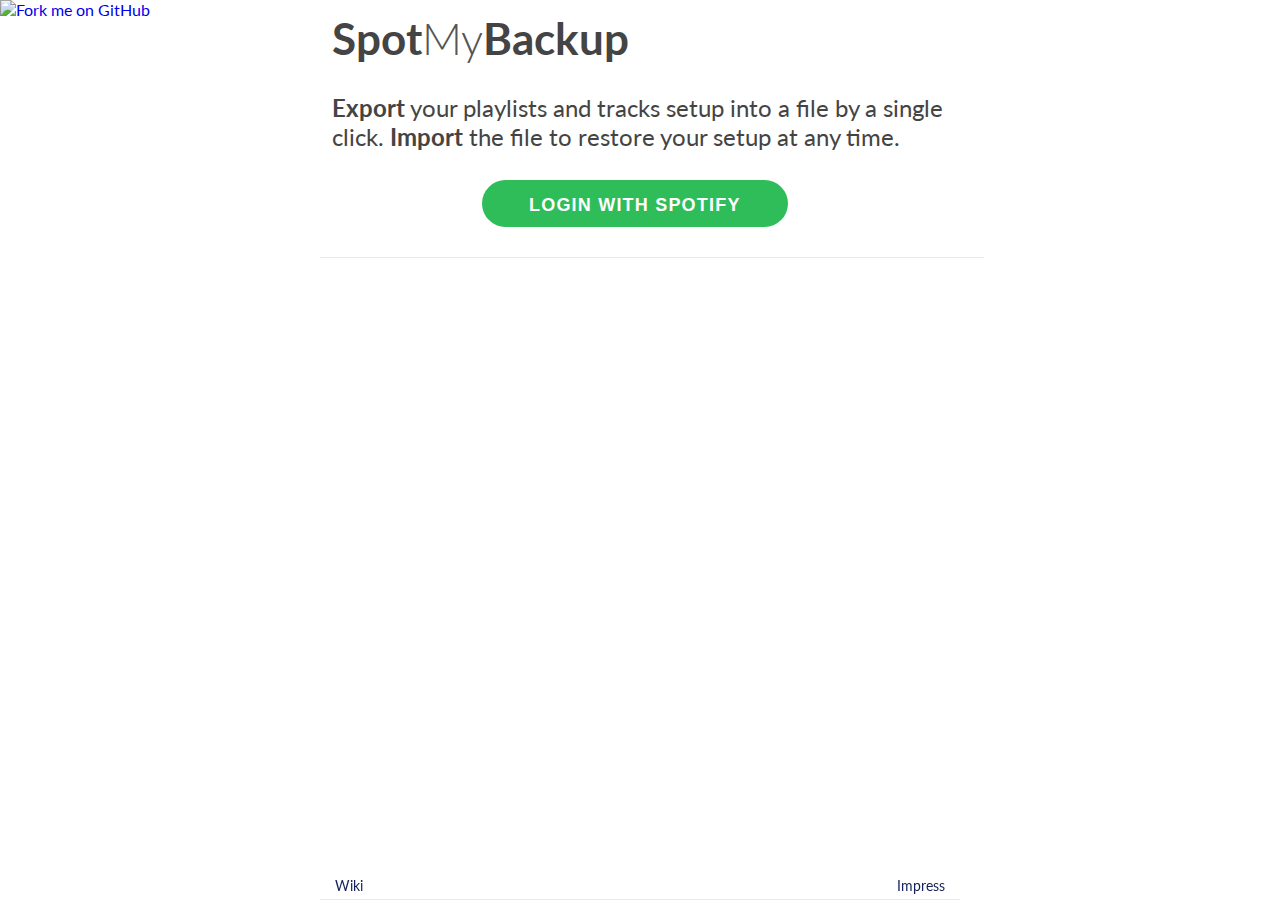
==== index.html @ 9a137679 "serving the exported file as blob" ====
<!DOCTYPE html>
<html>
    <head>
        <meta http-equiv="content-type" content="text/html" charset="UTF-8">
        <title>SpotMyBackup</title>

        <script type="text/javascript" src="https://code.jquery.com/jquery-1.11.2.min.js"></script>
        <script type="text/javascript" src="https://cdnjs.cloudflare.com/ajax/libs/underscore.js/1.8.2/underscore-min.js"></script>
        <link href='http://fonts.googleapis.com/css?family=Lato:100,300,400,700,900,100italic,300italic,400italic,700italic,900italic&subset=latin,latin-ext' rel='stylesheet' type='text/css'>

        <style type='text/css'>
            body {
                padding: 0;
                margin: 0;
                font-family: 'Lato', sans-serif;
                background: url(./gplaypattern.png) repeat;
                background-size: 188px 178px;
            }

            .container {
                width: 640px;
                margin-left: auto;
                margin-right: auto;
            }
            .footer {
                position: fixed;
                bottom: 0;
                width: 100%;
            }

            .heading {
                color: #444;
                font-size: 24px;
                background-color: rgba(255,255,255,0.9);
                border-bottom: solid 1px #eaeaea;
                width: 100%;
                z-index: 500;
                padding: 12px;
            }

            .button-main {
                font-size: 18px;
                font-weight: 600;
                line-height: 1.5;
                color: #fff;
                background-color: #2ebd59;
                display: inline-block;
                margin-bottom: 0;
                text-align: center;
                vertical-align: middle;
                cursor: pointer;
                background-image: none;
                border: 1px solid transparent;
                white-space: nowrap;
                border-radius: 500px;
                padding: 12px 47px 8px;
                border-width: 0;
                letter-spacing: 1.2px;
                min-width: 130px;
                text-transform: uppercase;
                white-space: normal;
                margin: 0 0 1em;
            }
            .button-big {
                margin-left: 150px;
            }
            .button-medium {
                margin-left: 80px;
            }

            .title-bold {
                font-weight: bold;
                font-size: 44px;
            }
            .title-light {
                font-weight: 300;
                color: #555;
                font-size: 44px;
            }
            .title-medium {
                font-weight: bold;
                font-size: 18px;
            }

            .progress-bar {
                width: 0%;
                background-color: #86e01e;
                position: relative;
                height: 16px;
                border-radius: 4px;
                -webkit-transition: 0.4s linear;
                -moz-transition: 0.4s linear;
                -o-transition: 0.4s linear;
                transition: 0.4s linear;
                -webkit-transition-property: width, background-color;
                -moz-transition-property: width, background-color;
                -o-transition-property: width, background-color;
                transition-property: width, background-color;
                -webkit-box-shadow: 0 0 1px 1px rgba(0, 0, 0, 0.25), inset 0 1px rgba(255, 255, 255, 0.1);
                box-shadow: 0 0 1px 1px rgba(0, 0, 0, 0.25), inset 0 1px rgba(255, 255, 255, 0.1);
            }

            .progress {
                width: 100%;
                padding: 4px;
                margin-top: 10px;
            }

            .link {
                font-size: 14px;
                padding: 5px 15px;
                color: #121F59;
                text-decoration: none;
            }
            .link:hover {
                color: #A2C852;
            }
        </style>
    </head>
    <body>
        <a href="https://github.com/secuvera/SpotMyBackup/"><img style="position: absolute; top: 0; left: 0; border: 0;" src="https://camo.githubusercontent.com/121cd7cbdc3e4855075ea8b558508b91ac463ac2/68747470733a2f2f73332e616d617a6f6e6177732e636f6d2f6769746875622f726962626f6e732f666f726b6d655f6c6566745f677265656e5f3030373230302e706e67" alt="Fork me on GitHub" data-canonical-src="https://s3.amazonaws.com/github/ribbons/forkme_left_green_007200.png"></a>

        <div class="container">
            <div class="heading">
                <span class="title-bold">Spot</span><span class="title-light">My</span><span class="title-bold">Backup</span>
                <br/>
                <br/>
                <div id="pnlLoggedOut">
                    <span><b>Export</b> your playlists and tracks setup into a file by a single click. <b>Import</b> the file to restore your setup at any time.</span>
                    <br/>
                    <br/>
                    <button id="login" class="button-main button-big">Login with Spotify</button>
                </div>
            </div>
            <div id="pnlLoadingAccount" style="font-size: 16px; display: none;" class="heading">
                <div class="title-medium">Account: <span id="userName"></span></div>
                <br/>
                <div id="loadingPlaylists"></div>
                <div id="loadingTracks"></div>
                <br/>
                <div id="loadingTitle"></div>
            </div>
            <div id="pnlAction" style="overflow: hidden; display: none;">
                <br/>
                <div style="width: 50%; float: left;">
                    <button id="btnExport" class="button-main button-medium">Export</button>
                </div>
                <div style="width: 50%; float: left;">
                    <button id="btnImport" class="button-main button-medium">Import</button>
                </div>
            </div>
            <div id="pnlImport" style="font-size: 16px; overflow: hidden; display: none;" class="heading">
                <div id="pnlFile" style="">
                    <div style="float: left;">Select a previously exported file</div>
                    <input style="float: left; margin-left: 10px;" type="file" id="fileImport" />
                </div>
                <div id="pnlFileInfo" style="display: none;">
                    <div class="title-medium">File: <span id="fileName"></span></div>
                    <br/>
                    <div id="filePlaylists"></div>
                    <div id="fileTracks"></div>
                </div>
            </div>
            <div id="pnlUpload" style="font-size: 16px; overflow: hidden; display: none;" class="heading">
                <div class="title-medium">Importing new playlists and tracks</div>
                <br/>
                <div><span>Processed playlists: </span><span id="playlistStep"></span>/<span id="playlistTotal"></span></div>
                <div><span>Processed tracks: </span><span id="trackStep"></span>/<span id="trackTotal"></span></div>
                <br/>
                <div id="globalStep"></div>
                <div class="progress">
                    <div id="progressBar" class="progress-bar" style="display: none;"></div>
                </div>
            </div>
        </div>
        <div class="footer">
            <div class="container" style="background-color: rgba(255,255,255,0.9); border-bottom: solid 1px #eaeaea; overflow: hidden;">
                <a href="https://github.com/secuvera/SpotMyBackup/wiki" style="float: left;" class="link">Wiki</a>
                <a href="https://www.secuvera.de/unternehmen/impressum/" style="float: right;" class="link">Impress</a>
            </div>
        </div>
        <script type='text/javascript'>

var authWindow = null;
var token = null;
var userId = '';
var collections = {};
var name = 'spotify';

var isImporting = false;
var isExporting = false;
var globalStep = "";
var playlistStep = 0;
var trackStep = 0;
var trackTotal = 0;

var playlistQueue = [];
var savedQueue = [];

var makingChanges = false;
var textFile = null;

var host = "http://localhost:8000"; // http://www.spotmybackup.com

function refreshTrackData(callback) {
    if (!isExporting && !isImporting) {
        isExporting = true;
        resetCounter();
        $('#pnlLoadingAccount').show();
        $('#loadingTitle').html('Please wait. Loading your playlists and tracks ...');
        refreshPlaylist(function () {
            refreshMyMusicTracks(function () {
                refreshStarredTracks(function () {
                    $('#loadingTitle').html('Finished loading, you now might want to export or import.');
                    isExporting = false;
                    callback();
                });
            });
        });
    }
}

function resetCounter() {
    globalStep = '';
    playlistStep = 0;
    playlistTotal = 0;
    trackStep = 0;
    trackTotal = 0;
}

function refreshProgress() {
    $('#globalStep').html(globalStep);
    $('#playlistStep').html(playlistStep);
    $('#playlistTotal').html(playlistTotal);
    $('#trackStep').html(trackStep);
    $('#trackTotal').html(trackTotal);
    var progress = 0;
    if (trackTotal > 0) {
        var progress = Math.floor(((trackStep / trackTotal) * 100));
    }
    $('#progressBar').css('width', progress+'%')
    if (typeof collections !== 'undefined' && !makingChanges) {
        var set = collectionProperties(collections);
        $('#loadingPlaylists').html(""+set.playlistCount+" playlists");
        $('#loadingTracks').html(""+set.trackCount+" tracks");
    }
    if (typeof importColl !== 'undefined') {
        var set2 = collectionProperties(importColl);
        $('#filePlaylists').html(""+set2.playlistCount+" playlists");
        $('#fileTracks').html(""+set2.trackCount+" tracks");
    }
    setTimeout(refreshProgress, 1000);
}

function login() {
    var width = 480, height = 640;
    var left = (screen.width / 2) - (width / 2);
    var top = (screen.height / 2) - (height / 2);

    var set = {
      client_id: 'bcd360e1bd0949909b1553ceabe25697',
      redirect_uri: host + '/login.html',
      scope: 'playlist-read playlist-read-private playlist-modify-public playlist-modify-private user-library-read user-library-modify',
      response_type: 'token',
      show_dialog: 'true'
    };
    authWindow = window.open(
        "https://accounts.spotify.com/authorize?" + urlEncodeSet(set),
        "Spotify",
        'menubar=no,location=no,resizable=no,scrollbars=no,status=no, width=' + width + ', height=' + height + ', top=' + top + ', left=' + left
    );
}

function authCallback(event){
    if (event.origin !== host) {
        return;
    }
    if (authWindow) {
        authWindow.close();
    }
    handleAuth(event.data);
}

function urlEncodeSet(set) {
    var comps = [];
    for (var i in set) {
        if (set.hasOwnProperty(i)) {
            comps.push(encodeURIComponent(i)+"="+encodeURIComponent(set[i]));
        }
    }
    var string = comps.join("&");
    return string;
}

function download(filename, text) {
    var data = new Blob([text], {type: 'text/plain'});
    if (textFile !== null) {
      window.URL.revokeObjectURL(textFile);
    }
    textFile = window.URL.createObjectURL(data);

    var pom = document.createElement('a');
    pom.setAttribute('href', textFile);
    pom.setAttribute('download', filename);

    if (document.createEvent) {
        var event = document.createEvent('MouseEvents');
        event.initEvent('click', true, true);
        pom.dispatchEvent(event);
    }
    else {
        pom.click();
    }
}

function readFile(evt) {
    //Retrieve the first (and only!) File from the FileList object
    var f = evt.target.files[0];

    if (f) {
        $('#fileName').html(f.name);

        var r = new FileReader();
        r.onload = function(e) {
            var json = e.target.result;

            importColl = JSON.parse(json);

            $('#pnlFile').hide();
            $('#pnlFileInfo').show();
            $('#pnlUpload').show();

            compareEverything();
        }
        r.readAsText(f);
    } else {
      alert("Failed to load file");
    }
}

function collectionProperties(coll) {
    return { playlistCount: collPlaylistCount(coll), trackCount: collTrackCount(coll) };
}

function collTrackCount(coll) {
    var count = 0;
    var keys = _.keys(coll.playlists);
    $.each(keys, function (index, value) {
        count += coll.playlists[value].tracks.length;
    });
    if (coll.starred) {
        count += coll.starred.length;
    }
    if (coll.saved) {
        count += coll.saved.length;
    }
    return count;
}

function collPlaylistCount(coll) {
    var keys = _.keys(coll.playlists);
    var count = keys.length + 1;
    if (!("importedStarred" in keys)) {
        count++;
    }
    return count;
}

function compareEverything() {
    if (!isImporting && !isExporting) {
        isImporting = true;
        makingChanges = true;
        resetCounter();

        savedQueue = [];
        playlistQueue = [];

        globalStep = "Uploading";
        if (typeof importColl !== 'undefined') {

            playlistTotal = collPlaylistCount(importColl);

            // TONOTDO:compare starred -> can not really do that since there is no api to manipulate those
            // instead we just create a replacement-standard-list
            globalStep = "Comparing starred tracks";

            makeSureImportedStarredExists(function (proceed) {
                if (importColl.starred.length > 0) {
                    compareUriTracks(importColl.starred, collections.starred, addToStarred);
                }
                // compare saved
                globalStep = "Comparing saved tracks";
                compareIdTracks(importColl.saved, collections.saved, addToSaved);
                playlistStep += 1;

                // compare other playlists
                var playlistNames = _.keys(importColl.playlists);
                globalStep = "Comparing custom playlists";
                handlePlaylistCompare(playlistNames, function () {
                    handleTrackUpload();
                });
            });
        }
    }
}

function handleTrackUpload() {

    trackDiff = savedQueue.length + playlistQueue.length;
    trackTotal = Math.max(collTrackCount(importColl), trackDiff);
    trackStep = trackTotal - trackDiff;


    if (trackTotal > 0) {
        $('#progressBar').show();
        globalStep = "Uploading tracks";
        handleSavedRequests(savedQueue, function () {
            handlePlaylistRequests(playlistQueue, function () {
                globalStep = "Finished uploading";
                trackTotal = trackStep;
                isImporting = false;
            });
        });
    } else {
        globalStep = "No new tracks found in import";
    }
}

function handlePlaylistCompare(names, callback) {
    var name = names.pop();
    if (!name) {
        callback();
        return;
    }
    makeSurePlaylistExists(name, function (proceed) {
        if (proceed) {
            var playlistId = collections.playlists[name].id;
            compareUriTracks(importColl.playlists[name].tracks, collections.playlists[name].tracks, function (uri) {
                addToPlaylist(playlistId, uri);
            });
        }
        handlePlaylistCompare(names, callback);
    });
}

function addToPlaylist(playlistId, trackUri) {
    playlistQueue.push('https://api.spotify.com/v1/users/' + userId + '/playlists/' + playlistId + '/tracks?uris=' + encodeURIComponent(trackUri));
}

function makeSurePlaylistExists(name, callback) {
    playlistStep += 1;
    if (name in collections.playlists) {
        callback(true);
        return;
    }
    var set = { name: name, public: "true" };
    $.ajax({
        method: "POST",
        url: 'https://api.spotify.com/v1/users/' + userId + '/playlists',
        data: JSON.stringify(set),
        contentType: 'application/json',
        headers: {
        'Authorization': 'Bearer ' + token
        },
        success: function(response) {
            // alert(JSON.stringify(response));
            collections.playlists[response.name] = {
                name: response.name,
                href: response.tracks.href,
                id: response.id,
                tracks: []
            };
            callback(true);
        },
        fail: function () {
            callback(false);
        }
    });
}

function makeSureImportedStarredExists(callback) {
    var name = 'importedStarred';
    makeSurePlaylistExists(name, callback);
}

function addToStarred(trackUri) {
    var name = 'importedStarred';
    var playlistId = collections.playlists[name].id;
    uriInTracks(trackUri, collections.playlists[name].tracks, function (uri) {
        addToPlaylist(playlistId, uri);
    });
}

function handleSavedRequests(arr, callback) {
    var url = arr.pop();
    if (url) {
        trackStep += 1;
        $.ajax({
            method: "PUT",
            url: url,
            headers: {
            'Authorization': 'Bearer ' + token
            },
            success: function () {
            },
            fail: function (jqXHR, textStatus, errorThrown) {
                console.log(errorThrown);
            }
        })
        .always(function () {
            handleSavedRequests(arr, callback);
        });
    } else {
        callback();
    }
}

function handlePlaylistRequests(arr, callback) {
    var url = arr.pop();
    if (url) {
        trackStep += 1;
        $.ajax({
            method: "POST",
            url: url,
            contentType: 'application/json',
            headers: {
            'Authorization': 'Bearer ' + token
            },
            success: function(response) {
                // collections.playlists[response.name] = {
                //     id: response.id,
                //     uri: response.uri
                // };
            },
            fail: function (jqXHR, textStatus, errorThrown) {
                console.log(errorThrown);
            }
        })
        .always(function () {
            handlePlaylistRequests(arr, callback);
        })
    } else {
        callback();
    }
}

function uriInTracks(uri, tracks, addCallback) {
    var found = false;
    $.each(tracks, function (index, value) {
        if (value.uri == uri) {
            found = true;
        }
    });
    if (!found) {
        addCallback(uri);
    }
}

function addToSaved(id) {
    savedQueue.push('https://api.spotify.com/v1/me/tracks?ids='+id);
}

function compareUriTracks(imported, stored, addCallback) {
    $.each(imported, function (index, value) {
        var found = false;
        $.each(stored, function (index2, value2) {
            if (value.uri == value2.uri) {
                found = true;
            }
        });
        if (!found) {
            addCallback(value.uri);
        }
    });
}

function compareIdTracks(imported, stored, addCallback) {
    $.each(imported, function (index, value) {
        var found = false;
        $.each(stored, function (index2, value2) {
            if (value.id == value2.id) {
                found = true;
            }
        });
        if (!found) {
            addCallback(value.id);
        }
    });
}

function bindControls() {
    $('#btnImport').click(function () {
        $('#pnlAction').hide();
        $('#pnlImport').show();
    });
    $('#btnExport').click(function () {
        var json = JSON.stringify(collections);
        var d = new Date();
        var time = '@' + d.getFullYear() + '_' + (d.getMonth() + 1) + '_' + d.getDate();
        download(name+time+'.json', json);
    });
    $('#fileImport').change(readFile);
}

function handleAuth(accessToken) {
    token = accessToken;
    // fetch my public playlists
    $.ajax({
        url: 'https://api.spotify.com/v1/me',
        headers: {
        'Authorization': 'Bearer ' + accessToken
        },
        success: function(response) {
            var user_id = response.id.toLowerCase();
            userId = user_id;
            name = user_id;

            $('#userName').html(name);
            $('#pnlLoggedOut').hide();

            refreshTrackData(function () {
                $('#pnlAction').show();
            });
        }
    });
}

function refreshMyMusicTracks(callback) {
    collections.saved = [];
    playlistStep += 1;
    loadTrackChunks('https://api.spotify.com/v1/me/tracks', collections.saved, callback);
}

function refreshStarredTracks(callback) {
    collections.starred = [];
    playlistStep += 1;
    loadStarred('https://api.spotify.com/v1/users/' + userId + '/starred', collections.starred, callback)
}

function loadStarred(url, arr, callback) {
    $.ajax({
        url: url,
        headers: {
            'Authorization': 'Bearer ' + token
        },
        success: function(data) {
            if (!data) return;
            if ('tracks' in data) {
                loadTrackChunks(data.tracks.href, arr, callback);
            } else {
                callback();
            }
        }
    });
}

function loadTrackChunks(url, arr, callback) {
    $.ajax({
        url: url,
        headers: {
            'Authorization': 'Bearer ' + token
        },
        success: function (data) {
            if (!data) return;
            if ('items' in data) {
                $.each(data.items, function (index, value) {
                    arr.push({ id: value.track.id, uri: value.track.uri });
                });
            } else {
                arr.push({ id: data.track.id, uri: data.track.uri });
            }
            if (data.next) {
                loadTrackChunks(data.next, arr, callback);
            } else {
                callback();
            }
        }
    });
}

function refreshPlaylist(callback) {
    collections.playlists = {};
    var playlists = [];
    loadPlaylistChunks('https://api.spotify.com/v1/users/' + userId + '/playlists', playlists, function () {
        handlePlaylistTracks(playlists, collections.playlists, callback);
    });
}

function loadPlaylistChunks(url, arr, callback) {
    $.ajax({
        url: url,
        headers: {
            'Authorization': 'Bearer ' + token
        },
        success: function (data) {
            if (!data) return;
            if ('items' in data) {
                $.each(data.items, function (index, value) {
                    if (value.tracks && value.tracks.href) {
                        arr.push({
                            name: value.name,
                            href: value.tracks.href,
                            id: value.id,
                            tracks: []
                        });
                    }
                });
            } else {
                if (data.tracks && data.tracks.href) {
                    arr.push({
                        name: data.name,
                        href: data.tracks.href,
                        id: value.id,
                        tracks: []
                    });
                }
            }
            if (data.next) {
                loadPlaylistChunks(data.next, arr, callback);
            } else {
                callback();
            }
        }
    });
}

function handlePlaylistTracks(arr, result, callback) {
    var item = arr.pop();
    if (!item) {
        return callback();
    }
    playlistStep += 1;
    item.tracks = [];
    loadTrackChunks(item.href, item.tracks, function () {
        delete item.href;
        result[item.name] = item;
        if (arr.length == 0) {
            callback();
        } else {
            handlePlaylistTracks(arr, result, callback);
        }
    });
}

window.onload = function() {
    if (navigator.userAgent.indexOf('MSIE') !== -1 || navigator.appVersion.indexOf('Trident/') > 0) {
        // MSIE
        $('#pnlLoggedOut').html('Please use Firefox or Chrome, due to a bug in Internet Explorer');
    } else {
        $('#login').click(login);
        window.addEventListener("message", authCallback, false);
        bindControls();
        refreshProgress();
    }
}

        </script>
    </body>
</html>
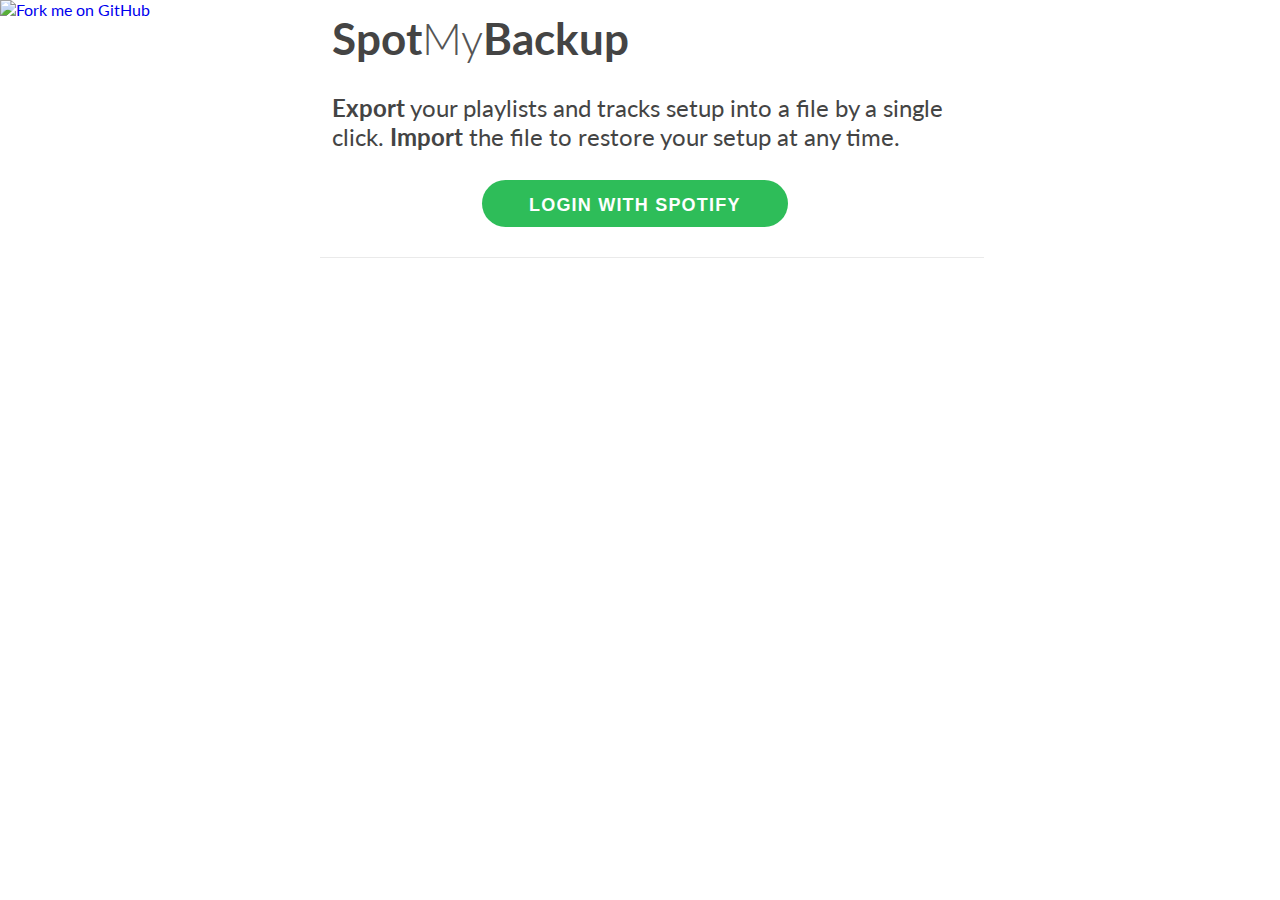
==== commit a2303137: "removed import button and making it work on any host" ====
--- a/index.html
+++ b/index.html
@@ -7,115 +7,7 @@
         <script type="text/javascript" src="https://code.jquery.com/jquery-1.11.2.min.js"></script>
         <script type="text/javascript" src="https://cdnjs.cloudflare.com/ajax/libs/underscore.js/1.8.2/underscore-min.js"></script>
         <link href='http://fonts.googleapis.com/css?family=Lato:100,300,400,700,900,100italic,300italic,400italic,700italic,900italic&subset=latin,latin-ext' rel='stylesheet' type='text/css'>
-
-        <style type='text/css'>
-            body {
-                padding: 0;
-                margin: 0;
-                font-family: 'Lato', sans-serif;
-                background: url(./gplaypattern.png) repeat;
-                background-size: 188px 178px;
-            }
-
-            .container {
-                width: 640px;
-                margin-left: auto;
-                margin-right: auto;
-            }
-            .footer {
-                position: fixed;
-                bottom: 0;
-                width: 100%;
-            }
-
-            .heading {
-                color: #444;
-                font-size: 24px;
-                background-color: rgba(255,255,255,0.9);
-                border-bottom: solid 1px #eaeaea;
-                width: 100%;
-                z-index: 500;
-                padding: 12px;
-            }
-
-            .button-main {
-                font-size: 18px;
-                font-weight: 600;
-                line-height: 1.5;
-                color: #fff;
-                background-color: #2ebd59;
-                display: inline-block;
-                margin-bottom: 0;
-                text-align: center;
-                vertical-align: middle;
-                cursor: pointer;
-                background-image: none;
-                border: 1px solid transparent;
-                white-space: nowrap;
-                border-radius: 500px;
-                padding: 12px 47px 8px;
-                border-width: 0;
-                letter-spacing: 1.2px;
-                min-width: 130px;
-                text-transform: uppercase;
-                white-space: normal;
-                margin: 0 0 1em;
-            }
-            .button-big {
-                margin-left: 150px;
-            }
-            .button-medium {
-                margin-left: 80px;
-            }
-
-            .title-bold {
-                font-weight: bold;
-                font-size: 44px;
-            }
-            .title-light {
-                font-weight: 300;
-                color: #555;
-                font-size: 44px;
-            }
-            .title-medium {
-                font-weight: bold;
-                font-size: 18px;
-            }
-
-            .progress-bar {
-                width: 0%;
-                background-color: #86e01e;
-                position: relative;
-                height: 16px;
-                border-radius: 4px;
-                -webkit-transition: 0.4s linear;
-                -moz-transition: 0.4s linear;
-                -o-transition: 0.4s linear;
-                transition: 0.4s linear;
-                -webkit-transition-property: width, background-color;
-                -moz-transition-property: width, background-color;
-                -o-transition-property: width, background-color;
-                transition-property: width, background-color;
-                -webkit-box-shadow: 0 0 1px 1px rgba(0, 0, 0, 0.25), inset 0 1px rgba(255, 255, 255, 0.1);
-                box-shadow: 0 0 1px 1px rgba(0, 0, 0, 0.25), inset 0 1px rgba(255, 255, 255, 0.1);
-            }
-
-            .progress {
-                width: 100%;
-                padding: 4px;
-                margin-top: 10px;
-            }
-
-            .link {
-                font-size: 14px;
-                padding: 5px 15px;
-                color: #121F59;
-                text-decoration: none;
-            }
-            .link:hover {
-                color: #A2C852;
-            }
-        </style>
+        <link href='style.css' rel='stylesheet' type='text/css'>
     </head>
     <body>
         <a href="https://github.com/secuvera/SpotMyBackup/"><img style="position: absolute; top: 0; left: 0; border: 0;" src="https://camo.githubusercontent.com/121cd7cbdc3e4855075ea8b558508b91ac463ac2/68747470733a2f2f73332e616d617a6f6e6177732e636f6d2f6769746875622f726962626f6e732f666f726b6d655f6c6566745f677265656e5f3030373230302e706e67" alt="Fork me on GitHub" data-canonical-src="https://s3.amazonaws.com/github/ribbons/forkme_left_green_007200.png"></a>
@@ -174,586 +66,7 @@
             </div>
         </div>
         <div class="footer">
-            <div class="container" style="background-color: rgba(255,255,255,0.9); border-bottom: solid 1px #eaeaea; overflow: hidden;">
-                <a href="https://github.com/secuvera/SpotMyBackup/wiki" style="float: left;" class="link">Wiki</a>
-                <a href="https://www.secuvera.de/unternehmen/impressum/" style="float: right;" class="link">Impress</a>
-            </div>
         </div>
-        <script type='text/javascript'>
-
-var authWindow = null;
-var token = null;
-var userId = '';
-var collections = {};
-var name = 'spotify';
-
-var isImporting = false;
-var isExporting = false;
-var globalStep = "";
-var playlistStep = 0;
-var trackStep = 0;
-var trackTotal = 0;
-
-var playlistQueue = [];
-var savedQueue = [];
-
-var makingChanges = false;
-var textFile = null;
-
-var host = "http://localhost:8000"; // http://www.spotmybackup.com
-
-function refreshTrackData(callback) {
-    if (!isExporting && !isImporting) {
-        isExporting = true;
-        resetCounter();
-        $('#pnlLoadingAccount').show();
-        $('#loadingTitle').html('Please wait. Loading your playlists and tracks ...');
-        refreshPlaylist(function () {
-            refreshMyMusicTracks(function () {
-                refreshStarredTracks(function () {
-                    $('#loadingTitle').html('Finished loading, you now might want to export or import.');
-                    isExporting = false;
-                    callback();
-                });
-            });
-        });
-    }
-}
-
-function resetCounter() {
-    globalStep = '';
-    playlistStep = 0;
-    playlistTotal = 0;
-    trackStep = 0;
-    trackTotal = 0;
-}
-
-function refreshProgress() {
-    $('#globalStep').html(globalStep);
-    $('#playlistStep').html(playlistStep);
-    $('#playlistTotal').html(playlistTotal);
-    $('#trackStep').html(trackStep);
-    $('#trackTotal').html(trackTotal);
-    var progress = 0;
-    if (trackTotal > 0) {
-        var progress = Math.floor(((trackStep / trackTotal) * 100));
-    }
-    $('#progressBar').css('width', progress+'%')
-    if (typeof collections !== 'undefined' && !makingChanges) {
-        var set = collectionProperties(collections);
-        $('#loadingPlaylists').html(""+set.playlistCount+" playlists");
-        $('#loadingTracks').html(""+set.trackCount+" tracks");
-    }
-    if (typeof importColl !== 'undefined') {
-        var set2 = collectionProperties(importColl);
-        $('#filePlaylists').html(""+set2.playlistCount+" playlists");
-        $('#fileTracks').html(""+set2.trackCount+" tracks");
-    }
-    setTimeout(refreshProgress, 1000);
-}
-
-function login() {
-    var width = 480, height = 640;
-    var left = (screen.width / 2) - (width / 2);
-    var top = (screen.height / 2) - (height / 2);
-
-    var set = {
-      client_id: 'bcd360e1bd0949909b1553ceabe25697',
-      redirect_uri: host + '/login.html',
-      scope: 'playlist-read playlist-read-private playlist-modify-public playlist-modify-private user-library-read user-library-modify',
-      response_type: 'token',
-      show_dialog: 'true'
-    };
-    authWindow = window.open(
-        "https://accounts.spotify.com/authorize?" + urlEncodeSet(set),
-        "Spotify",
-        'menubar=no,location=no,resizable=no,scrollbars=no,status=no, width=' + width + ', height=' + height + ', top=' + top + ', left=' + left
-    );
-}
-
-function authCallback(event){
-    if (event.origin !== host) {
-        return;
-    }
-    if (authWindow) {
-        authWindow.close();
-    }
-    handleAuth(event.data);
-}
-
-function urlEncodeSet(set) {
-    var comps = [];
-    for (var i in set) {
-        if (set.hasOwnProperty(i)) {
-            comps.push(encodeURIComponent(i)+"="+encodeURIComponent(set[i]));
-        }
-    }
-    var string = comps.join("&");
-    return string;
-}
-
-function download(filename, text) {
-    var data = new Blob([text], {type: 'text/plain'});
-    if (textFile !== null) {
-      window.URL.revokeObjectURL(textFile);
-    }
-    textFile = window.URL.createObjectURL(data);
-
-    var pom = document.createElement('a');
-    pom.setAttribute('href', textFile);
-    pom.setAttribute('download', filename);
-
-    if (document.createEvent) {
-        var event = document.createEvent('MouseEvents');
-        event.initEvent('click', true, true);
-        pom.dispatchEvent(event);
-    }
-    else {
-        pom.click();
-    }
-}
-
-function readFile(evt) {
-    //Retrieve the first (and only!) File from the FileList object
-    var f = evt.target.files[0];
-
-    if (f) {
-        $('#fileName').html(f.name);
-
-        var r = new FileReader();
-        r.onload = function(e) {
-            var json = e.target.result;
-
-            importColl = JSON.parse(json);
-
-            $('#pnlFile').hide();
-            $('#pnlFileInfo').show();
-            $('#pnlUpload').show();
-
-            compareEverything();
-        }
-        r.readAsText(f);
-    } else {
-      alert("Failed to load file");
-    }
-}
-
-function collectionProperties(coll) {
-    return { playlistCount: collPlaylistCount(coll), trackCount: collTrackCount(coll) };
-}
-
-function collTrackCount(coll) {
-    var count = 0;
-    var keys = _.keys(coll.playlists);
-    $.each(keys, function (index, value) {
-        count += coll.playlists[value].tracks.length;
-    });
-    if (coll.starred) {
-        count += coll.starred.length;
-    }
-    if (coll.saved) {
-        count += coll.saved.length;
-    }
-    return count;
-}
-
-function collPlaylistCount(coll) {
-    var keys = _.keys(coll.playlists);
-    var count = keys.length + 1;
-    if (!("importedStarred" in keys)) {
-        count++;
-    }
-    return count;
-}
-
-function compareEverything() {
-    if (!isImporting && !isExporting) {
-        isImporting = true;
-        makingChanges = true;
-        resetCounter();
-
-        savedQueue = [];
-        playlistQueue = [];
-
-        globalStep = "Uploading";
-        if (typeof importColl !== 'undefined') {
-
-            playlistTotal = collPlaylistCount(importColl);
-
-            // TONOTDO:compare starred -> can not really do that since there is no api to manipulate those
-            // instead we just create a replacement-standard-list
-            globalStep = "Comparing starred tracks";
-
-            makeSureImportedStarredExists(function (proceed) {
-                if (importColl.starred.length > 0) {
-                    compareUriTracks(importColl.starred, collections.starred, addToStarred);
-                }
-                // compare saved
-                globalStep = "Comparing saved tracks";
-                compareIdTracks(importColl.saved, collections.saved, addToSaved);
-                playlistStep += 1;
-
-                // compare other playlists
-                var playlistNames = _.keys(importColl.playlists);
-                globalStep = "Comparing custom playlists";
-                handlePlaylistCompare(playlistNames, function () {
-                    handleTrackUpload();
-                });
-            });
-        }
-    }
-}
-
-function handleTrackUpload() {
-
-    trackDiff = savedQueue.length + playlistQueue.length;
-    trackTotal = Math.max(collTrackCount(importColl), trackDiff);
-    trackStep = trackTotal - trackDiff;
-
-
-    if (trackTotal > 0) {
-        $('#progressBar').show();
-        globalStep = "Uploading tracks";
-        handleSavedRequests(savedQueue, function () {
-            handlePlaylistRequests(playlistQueue, function () {
-                globalStep = "Finished uploading";
-                trackTotal = trackStep;
-                isImporting = false;
-            });
-        });
-    } else {
-        globalStep = "No new tracks found in import";
-    }
-}
-
-function handlePlaylistCompare(names, callback) {
-    var name = names.pop();
-    if (!name) {
-        callback();
-        return;
-    }
-    makeSurePlaylistExists(name, function (proceed) {
-        if (proceed) {
-            var playlistId = collections.playlists[name].id;
-            compareUriTracks(importColl.playlists[name].tracks, collections.playlists[name].tracks, function (uri) {
-                addToPlaylist(playlistId, uri);
-            });
-        }
-        handlePlaylistCompare(names, callback);
-    });
-}
-
-function addToPlaylist(playlistId, trackUri) {
-    playlistQueue.push('https://api.spotify.com/v1/users/' + userId + '/playlists/' + playlistId + '/tracks?uris=' + encodeURIComponent(trackUri));
-}
-
-function makeSurePlaylistExists(name, callback) {
-    playlistStep += 1;
-    if (name in collections.playlists) {
-        callback(true);
-        return;
-    }
-    var set = { name: name, public: "true" };
-    $.ajax({
-        method: "POST",
-        url: 'https://api.spotify.com/v1/users/' + userId + '/playlists',
-        data: JSON.stringify(set),
-        contentType: 'application/json',
-        headers: {
-        'Authorization': 'Bearer ' + token
-        },
-        success: function(response) {
-            // alert(JSON.stringify(response));
-            collections.playlists[response.name] = {
-                name: response.name,
-                href: response.tracks.href,
-                id: response.id,
-                tracks: []
-            };
-            callback(true);
-        },
-        fail: function () {
-            callback(false);
-        }
-    });
-}
-
-function makeSureImportedStarredExists(callback) {
-    var name = 'importedStarred';
-    makeSurePlaylistExists(name, callback);
-}
-
-function addToStarred(trackUri) {
-    var name = 'importedStarred';
-    var playlistId = collections.playlists[name].id;
-    uriInTracks(trackUri, collections.playlists[name].tracks, function (uri) {
-        addToPlaylist(playlistId, uri);
-    });
-}
-
-function handleSavedRequests(arr, callback) {
-    var url = arr.pop();
-    if (url) {
-        trackStep += 1;
-        $.ajax({
-            method: "PUT",
-            url: url,
-            headers: {
-            'Authorization': 'Bearer ' + token
-            },
-            success: function () {
-            },
-            fail: function (jqXHR, textStatus, errorThrown) {
-                console.log(errorThrown);
-            }
-        })
-        .always(function () {
-            handleSavedRequests(arr, callback);
-        });
-    } else {
-        callback();
-    }
-}
-
-function handlePlaylistRequests(arr, callback) {
-    var url = arr.pop();
-    if (url) {
-        trackStep += 1;
-        $.ajax({
-            method: "POST",
-            url: url,
-            contentType: 'application/json',
-            headers: {
-            'Authorization': 'Bearer ' + token
-            },
-            success: function(response) {
-                // collections.playlists[response.name] = {
-                //     id: response.id,
-                //     uri: response.uri
-                // };
-            },
-            fail: function (jqXHR, textStatus, errorThrown) {
-                console.log(errorThrown);
-            }
-        })
-        .always(function () {
-            handlePlaylistRequests(arr, callback);
-        })
-    } else {
-        callback();
-    }
-}
-
-function uriInTracks(uri, tracks, addCallback) {
-    var found = false;
-    $.each(tracks, function (index, value) {
-        if (value.uri == uri) {
-            found = true;
-        }
-    });
-    if (!found) {
-        addCallback(uri);
-    }
-}
-
-function addToSaved(id) {
-    savedQueue.push('https://api.spotify.com/v1/me/tracks?ids='+id);
-}
-
-function compareUriTracks(imported, stored, addCallback) {
-    $.each(imported, function (index, value) {
-        var found = false;
-        $.each(stored, function (index2, value2) {
-            if (value.uri == value2.uri) {
-                found = true;
-            }
-        });
-        if (!found) {
-            addCallback(value.uri);
-        }
-    });
-}
-
-function compareIdTracks(imported, stored, addCallback) {
-    $.each(imported, function (index, value) {
-        var found = false;
-        $.each(stored, function (index2, value2) {
-            if (value.id == value2.id) {
-                found = true;
-            }
-        });
-        if (!found) {
-            addCallback(value.id);
-        }
-    });
-}
-
-function bindControls() {
-    $('#btnImport').click(function () {
-        $('#pnlAction').hide();
-        $('#pnlImport').show();
-    });
-    $('#btnExport').click(function () {
-        var json = JSON.stringify(collections);
-        var d = new Date();
-        var time = '@' + d.getFullYear() + '_' + (d.getMonth() + 1) + '_' + d.getDate();
-        download(name+time+'.json', json);
-    });
-    $('#fileImport').change(readFile);
-}
-
-function handleAuth(accessToken) {
-    token = accessToken;
-    // fetch my public playlists
-    $.ajax({
-        url: 'https://api.spotify.com/v1/me',
-        headers: {
-        'Authorization': 'Bearer ' + accessToken
-        },
-        success: function(response) {
-            var user_id = response.id.toLowerCase();
-            userId = user_id;
-            name = user_id;
-
-            $('#userName').html(name);
-            $('#pnlLoggedOut').hide();
-
-            refreshTrackData(function () {
-                $('#pnlAction').show();
-            });
-        }
-    });
-}
-
-function refreshMyMusicTracks(callback) {
-    collections.saved = [];
-    playlistStep += 1;
-    loadTrackChunks('https://api.spotify.com/v1/me/tracks', collections.saved, callback);
-}
-
-function refreshStarredTracks(callback) {
-    collections.starred = [];
-    playlistStep += 1;
-    loadStarred('https://api.spotify.com/v1/users/' + userId + '/starred', collections.starred, callback)
-}
-
-function loadStarred(url, arr, callback) {
-    $.ajax({
-        url: url,
-        headers: {
-            'Authorization': 'Bearer ' + token
-        },
-        success: function(data) {
-            if (!data) return;
-            if ('tracks' in data) {
-                loadTrackChunks(data.tracks.href, arr, callback);
-            } else {
-                callback();
-            }
-        }
-    });
-}
-
-function loadTrackChunks(url, arr, callback) {
-    $.ajax({
-        url: url,
-        headers: {
-            'Authorization': 'Bearer ' + token
-        },
-        success: function (data) {
-            if (!data) return;
-            if ('items' in data) {
-                $.each(data.items, function (index, value) {
-                    arr.push({ id: value.track.id, uri: value.track.uri });
-                });
-            } else {
-                arr.push({ id: data.track.id, uri: data.track.uri });
-            }
-            if (data.next) {
-                loadTrackChunks(data.next, arr, callback);
-            } else {
-                callback();
-            }
-        }
-    });
-}
-
-function refreshPlaylist(callback) {
-    collections.playlists = {};
-    var playlists = [];
-    loadPlaylistChunks('https://api.spotify.com/v1/users/' + userId + '/playlists', playlists, function () {
-        handlePlaylistTracks(playlists, collections.playlists, callback);
-    });
-}
-
-function loadPlaylistChunks(url, arr, callback) {
-    $.ajax({
-        url: url,
-        headers: {
-            'Authorization': 'Bearer ' + token
-        },
-        success: function (data) {
-            if (!data) return;
-            if ('items' in data) {
-                $.each(data.items, function (index, value) {
-                    if (value.tracks && value.tracks.href) {
-                        arr.push({
-                            name: value.name,
-                            href: value.tracks.href,
-                            id: value.id,
-                            tracks: []
-                        });
-                    }
-                });
-            } else {
-                if (data.tracks && data.tracks.href) {
-                    arr.push({
-                        name: data.name,
-                        href: data.tracks.href,
-                        id: value.id,
-                        tracks: []
-                    });
-                }
-            }
-            if (data.next) {
-                loadPlaylistChunks(data.next, arr, callback);
-            } else {
-                callback();
-            }
-        }
-    });
-}
-
-function handlePlaylistTracks(arr, result, callback) {
-    var item = arr.pop();
-    if (!item) {
-        return callback();
-    }
-    playlistStep += 1;
-    item.tracks = [];
-    loadTrackChunks(item.href, item.tracks, function () {
-        delete item.href;
-        result[item.name] = item;
-        if (arr.length == 0) {
-            callback();
-        } else {
-            handlePlaylistTracks(arr, result, callback);
-        }
-    });
-}
-
-window.onload = function() {
-    if (navigator.userAgent.indexOf('MSIE') !== -1 || navigator.appVersion.indexOf('Trident/') > 0) {
-        // MSIE
-        $('#pnlLoggedOut').html('Please use Firefox or Chrome, due to a bug in Internet Explorer');
-    } else {
-        $('#login').click(login);
-        window.addEventListener("message", authCallback, false);
-        bindControls();
-        refreshProgress();
-    }
-}
-
-        </script>
+        <script type="text/javascript" src="app.js"></script>
     </body>
 </html>
--- a/style.css
+++ b/style.css
@@ -0,0 +1,110 @@
+body {
+    padding: 0;
+    margin: 0;
+    font-family: 'Lato', sans-serif;
+    background: url(./gplaypattern.png) repeat;
+    background-size: 188px 178px;
+}
+
+.container {
+    width: 640px;
+    margin-left: auto;
+    margin-right: auto;
+}
+.footer {
+    position: fixed;
+    bottom: 0;
+    width: 100%;
+}
+
+.heading {
+    color: #444;
+    font-size: 24px;
+    background-color: rgba(255,255,255,0.9);
+    border-bottom: solid 1px #eaeaea;
+    width: 100%;
+    z-index: 500;
+    padding: 12px;
+}
+
+.button-main {
+    font-size: 18px;
+    font-weight: 600;
+    line-height: 1.5;
+    color: #fff;
+    background-color: #2ebd59;
+    display: inline-block;
+    margin-bottom: 0;
+    text-align: center;
+    vertical-align: middle;
+    cursor: pointer;
+    background-image: none;
+    border: 1px solid transparent;
+    white-space: nowrap;
+    border-radius: 500px;
+    padding: 12px 47px 8px;
+    border-width: 0;
+    letter-spacing: 1.2px;
+    min-width: 130px;
+    text-transform: uppercase;
+    white-space: normal;
+    margin: 0 0 1em;
+}
+.button-big {
+    margin-left: 150px;
+}
+.button-medium {
+    margin-left: 80px;
+}
+
+.title-bold {
+    font-weight: bold;
+    font-size: 44px;
+}
+.title-light {
+    font-weight: 300;
+    color: #555;
+    font-size: 44px;
+}
+.title-medium {
+    font-weight: bold;
+    font-size: 18px;
+}
+
+.progress-bar {
+    width: 0%;
+    background-color: #86e01e;
+    position: relative;
+    height: 16px;
+    border-radius: 4px;
+    -webkit-transition: 0.4s linear;
+    -moz-transition: 0.4s linear;
+    -o-transition: 0.4s linear;
+    transition: 0.4s linear;
+    -webkit-transition-property: width, background-color;
+    -moz-transition-property: width, background-color;
+    -o-transition-property: width, background-color;
+    transition-property: width, background-color;
+    -webkit-box-shadow: 0 0 1px 1px rgba(0, 0, 0, 0.25), inset 0 1px rgba(255, 255, 255, 0.1);
+    box-shadow: 0 0 1px 1px rgba(0, 0, 0, 0.25), inset 0 1px rgba(255, 255, 255, 0.1);
+}
+
+.progress {
+    width: 100%;
+    padding: 4px;
+    margin-top: 10px;
+}
+
+.link {
+    font-size: 14px;
+    padding: 5px 15px;
+    color: #121F59;
+    text-decoration: none;
+}
+.link:hover {
+    color: #A2C852;
+}
+
+#btnImport {
+    display: none;
+}
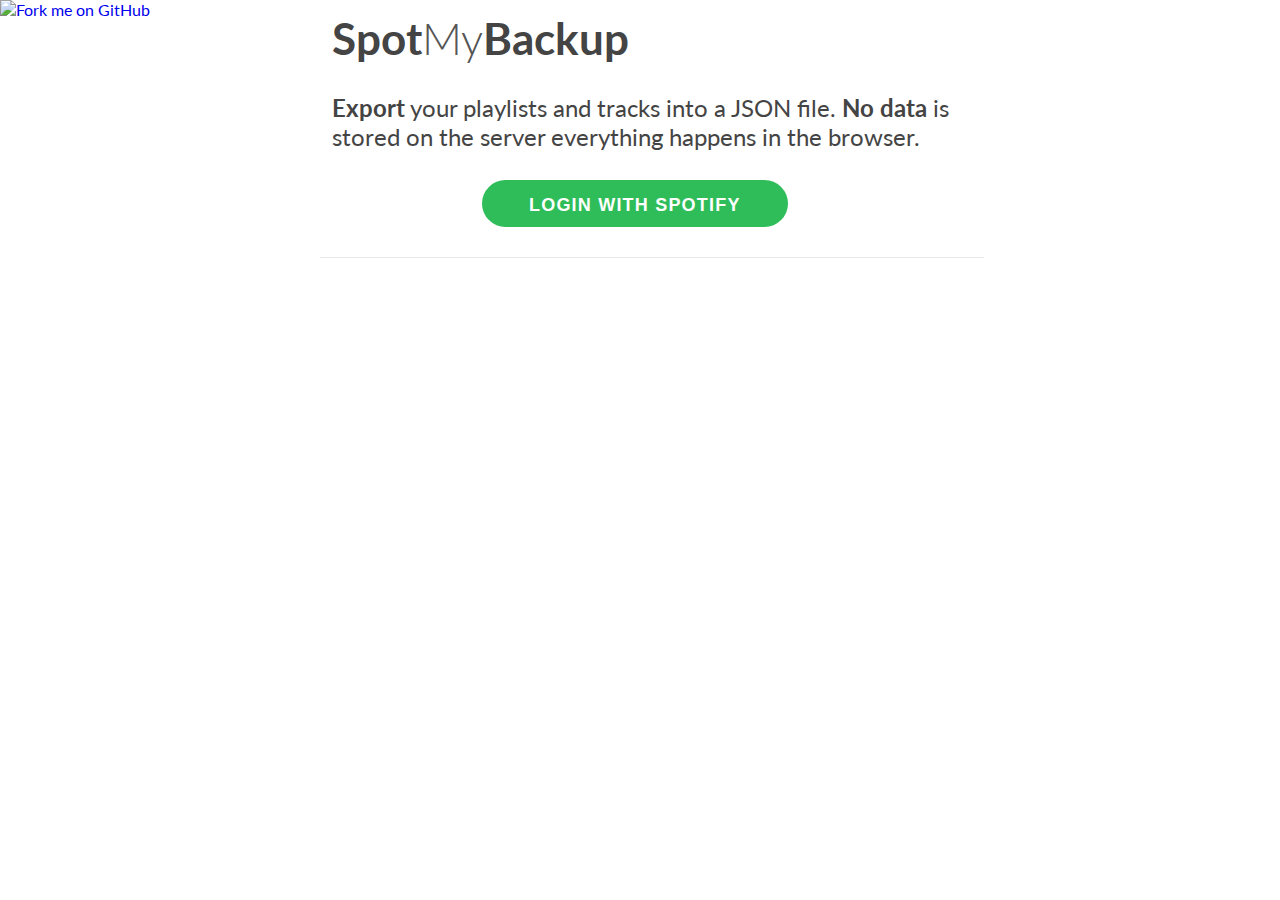
==== commit bcdf2d73: "removed dependency to underscore" ====
--- a/index.html
+++ b/index.html
@@ -4,13 +4,12 @@
         <meta http-equiv="content-type" content="text/html" charset="UTF-8">
         <title>SpotMyBackup</title>
 
-        <script type="text/javascript" src="https://code.jquery.com/jquery-1.11.2.min.js"></script>
-        <script type="text/javascript" src="https://cdnjs.cloudflare.com/ajax/libs/underscore.js/1.8.2/underscore-min.js"></script>
+        <script type="text/javascript" src="https://code.jquery.com/jquery-2.1.4.min.js"></script>
         <link href='http://fonts.googleapis.com/css?family=Lato:100,300,400,700,900,100italic,300italic,400italic,700italic,900italic&subset=latin,latin-ext' rel='stylesheet' type='text/css'>
         <link href='style.css' rel='stylesheet' type='text/css'>
     </head>
     <body>
-        <a href="https://github.com/secuvera/SpotMyBackup/"><img style="position: absolute; top: 0; left: 0; border: 0;" src="https://camo.githubusercontent.com/121cd7cbdc3e4855075ea8b558508b91ac463ac2/68747470733a2f2f73332e616d617a6f6e6177732e636f6d2f6769746875622f726962626f6e732f666f726b6d655f6c6566745f677265656e5f3030373230302e706e67" alt="Fork me on GitHub" data-canonical-src="https://s3.amazonaws.com/github/ribbons/forkme_left_green_007200.png"></a>
+        <a href="https://github.com/yene/SpotMyBackup"><img style="position: absolute; top: 0; left: 0; border: 0;" src="https://camo.githubusercontent.com/121cd7cbdc3e4855075ea8b558508b91ac463ac2/68747470733a2f2f73332e616d617a6f6e6177732e636f6d2f6769746875622f726962626f6e732f666f726b6d655f6c6566745f677265656e5f3030373230302e706e67" alt="Fork me on GitHub" data-canonical-src="https://s3.amazonaws.com/github/ribbons/forkme_left_green_007200.png"></a>
 
         <div class="container">
             <div class="heading">
@@ -18,7 +17,7 @@
                 <br/>
                 <br/>
                 <div id="pnlLoggedOut">
-                    <span><b>Export</b> your playlists and tracks setup into a file by a single click. <b>Import</b> the file to restore your setup at any time.</span>
+                    <span><b>Export</b> your playlists and tracks into a JSON file. <b>No data</b> is stored on the server everything happens in the browser.</span>
                     <br/>
                     <br/>
                     <button id="login" class="button-main button-big">Login with Spotify</button>
